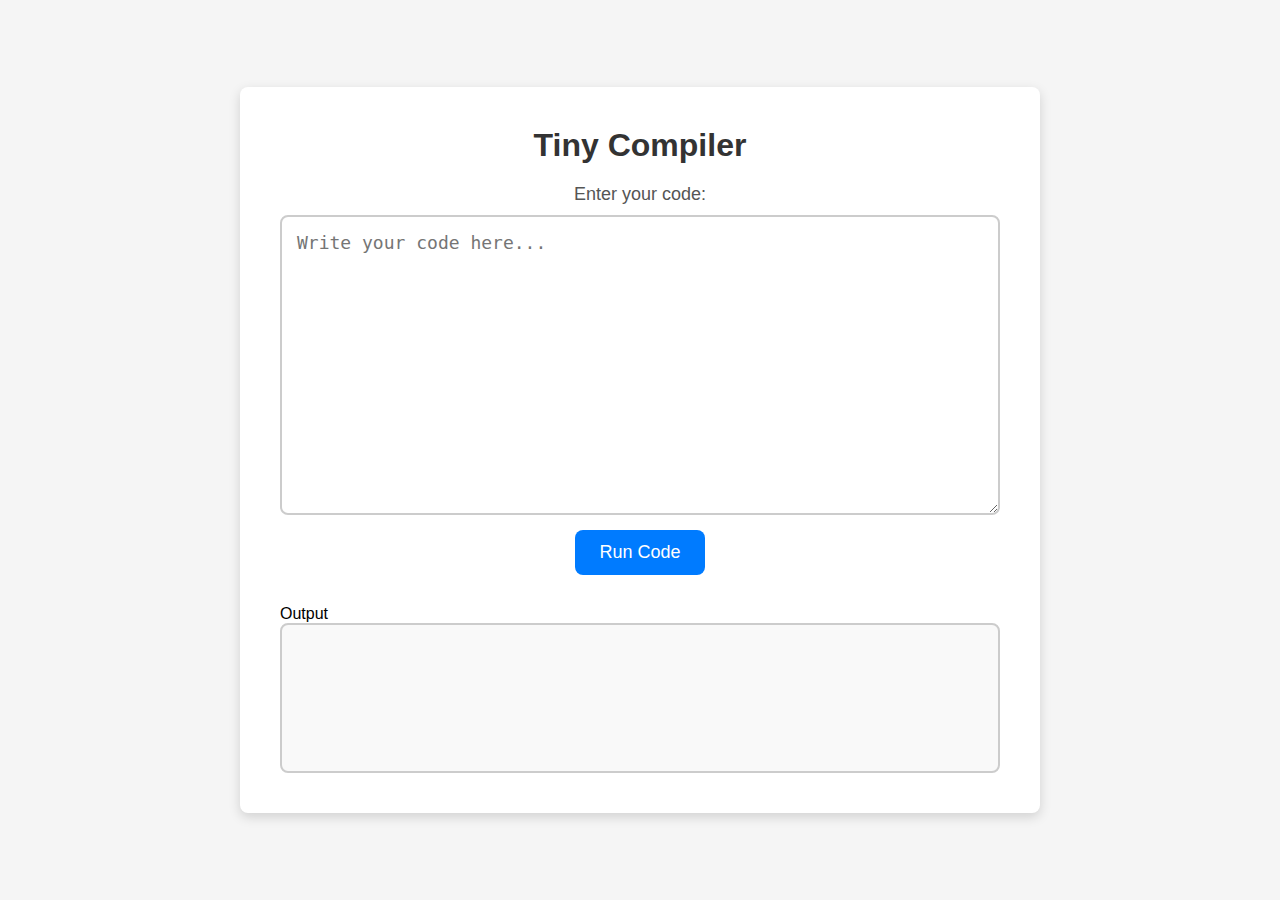
==== frontend/home.html @ 6f97241e "add simple frontend code" ====
<!DOCTYPE html>
<html lang="en">
<head>
  <meta charset="UTF-8">
  <meta name="viewport" content="width=device-width, initial-scale=1.0">
  <title>Tiny Compiler</title>
  <link rel="stylesheet" href="styles.css">
</head>
<body>

  <div class="container">
    <h1>Tiny Compiler</h1>
    
    <form class="code-form">
      <label for="pseudocode-input">Enter your code:</label>
      <textarea id="pseudocode-input" placeholder="Write your code here..."></textarea>
      <button type="submit">Run Code</button>
    </form>

    <div class="output-container">
      <p>Output</p>
      <div class="output-box" id="output-box">
        <!-- Output will appear here -->
      </div>
    </div>
  </div>

</body>
</html>
---- frontend/styles.css ----
* {
  margin: 0;
  padding: 0;
  box-sizing: border-box;
}

body {
  font-family: Arial, sans-serif;
  display: flex;
  justify-content: center;
  align-items: center;
  min-height: 100vh;
  background-color: #f5f5f5;
}

.container {
  width: 90%;
  max-width: 800px;
  background-color: #ffffff;
  padding: 40px;
  border-radius: 8px;
  box-shadow: 0 4px 12px rgba(0, 0, 0, 0.15);
  text-align: center;
}

h1 {
  margin-bottom: 20px;
  font-size: 32px;
  color: #333;
}

.code-form {
  display: flex;
  flex-direction: column;
  align-items: center;
}

.code-form label {
  font-size: 18px;
  color: #555;
  margin-bottom: 10px;
}

textarea {
  width: 100%;
  height: 300px; /* Adjusted for larger appearance */
  padding: 15px;
  font-size: 18px;
  font-family: monospace;
  border: 2px solid #ccc;
  border-radius: 8px;
  resize: vertical;
}

button {
  margin-top: 15px;
  padding: 12px 24px;
  font-size: 18px;
  color: #fff;
  background-color: #007bff;
  border: none;
  border-radius: 8px;
  cursor: pointer;
}

button:hover {
  background-color: #0056b3;
}

.output-container {
  margin-top: 30px;
  text-align: left;
}

.output-box {
  width: 100%;
  min-height: 150px;
  padding: 15px;
  font-family: monospace;
  font-size: 18px;
  background-color: #f9f9f9;
  border: 2px solid #ccc;
  border-radius: 8px;
  color: #333;
  overflow-y: auto;
  white-space: pre-wrap;
}
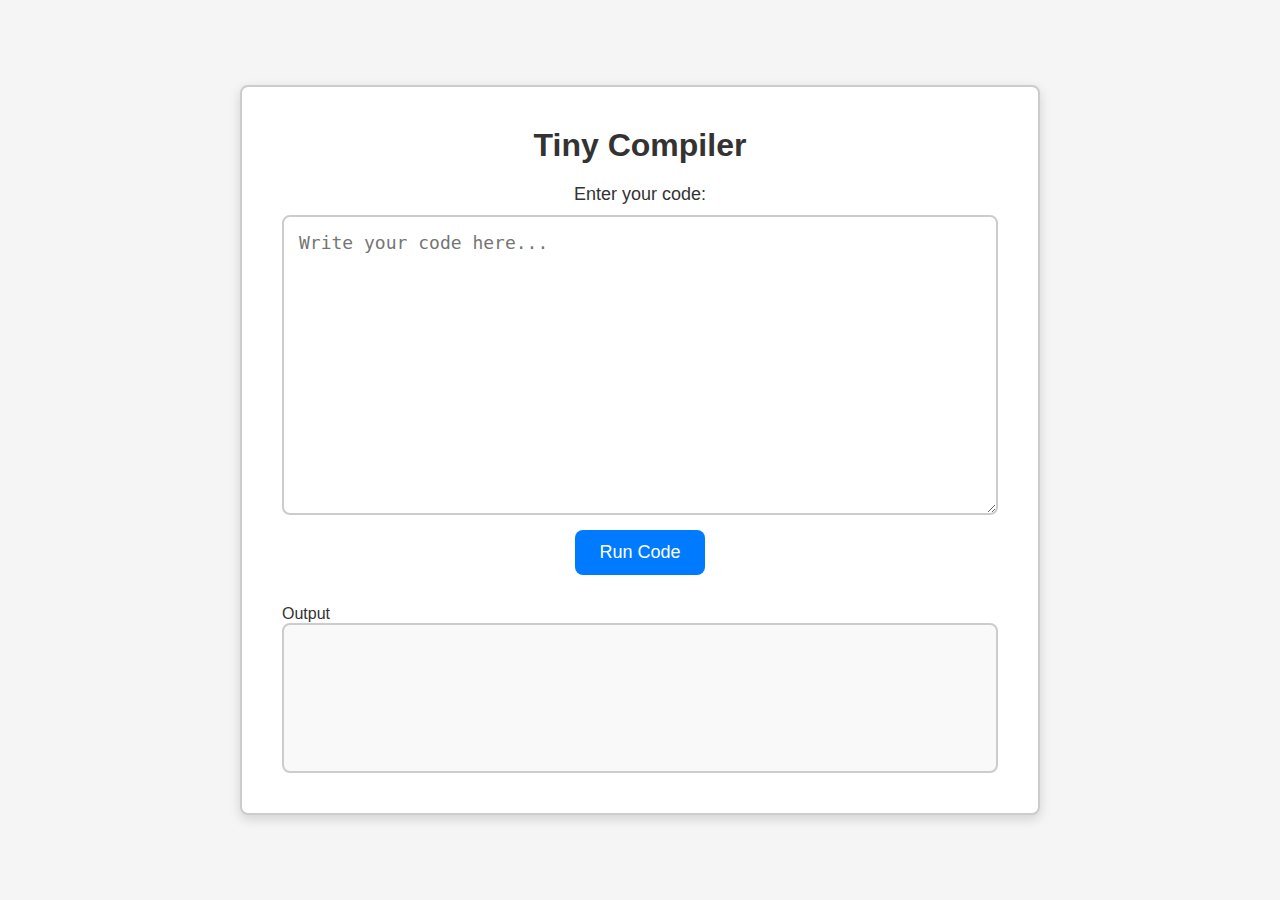
==== commit d7cfe40d: "update" ====
--- a/frontend/home.html
+++ b/frontend/home.html
@@ -7,14 +7,14 @@
   <link rel="stylesheet" href="styles.css">
 </head>
 <body>
-
+  <!--<button id="toggleDarkMode">Toggle Dark Mode</button>-->
   <div class="container">
     <h1>Tiny Compiler</h1>
     
     <form class="code-form">
-      <label for="pseudocode-input">Enter your code:</label>
-      <textarea id="pseudocode-input" placeholder="Write your code here..."></textarea>
-      <button type="submit">Run Code</button>
+      <label for="CodeInput">Enter your code:</label>
+      <textarea id="codeInput" placeholder="Write your code here..."></textarea>
+      <button id="runButton" type="submit">Run Code</button>
     </form>
 
     <div class="output-container">
@@ -25,5 +25,50 @@
     </div>
   </div>
 
+  <script>
+    document.getElementById("runButton").addEventListener("click", async function () {
+        event.preventDefault(); // Prevent the form from submitting`
+        const codeText = document.getElementById("codeInput").value;
+
+        try {
+            const response = await fetch("http://127.0.0.1:8000/run_code", {
+                method: "POST",
+                headers: {
+                    "Content-Type": "application/json"
+                },
+                body: JSON.stringify({ code: codeText })
+            });
+
+            if (response.ok) {
+                const data = await response.json();
+                document.getElementById("output-box").textContent = data.code;
+            } else {
+                const errorData = await response.json();
+                document.getElementById("output-box").textContent = `Error: ${errorData.detail}`;
+            }
+        } catch (error) {
+            document.getElementById("output-box").textContent = `Error: ${error.message}`;
+        }
+    });
+
+
+    document.getElementById("toggleDarkMode").addEventListener("click", () => {
+      document.body.classList.toggle("dark-mode");
+
+      // Save the theme preference to localStorage
+      if (document.body.classList.contains("dark-mode")) {
+        localStorage.setItem("theme", "dark");
+      } else {
+        localStorage.setItem("theme", "light");
+      }
+    });
+
+    // Load saved theme on page load
+    window.addEventListener("DOMContentLoaded", () => {
+      if (localStorage.getItem("theme") === "dark") {
+        document.body.classList.add("dark-mode");
+      }
+    });
+  </script>
 </body>
 </html>
--- a/frontend/styles.css
+++ b/frontend/styles.css
@@ -1,8 +1,31 @@
+/* Light mode variables */
+:root {
+  --background-color: #f5f5f5;
+  --text-color: #333;
+  --container-bg-color: #ffffff;
+  --border-color: #ccc;
+  --button-bg-color: #007bff;
+  --button-hover-bg-color: #0056b3;
+  --output-bg-color: #f9f9f9;
+}
+
+/* Dark mode variables */
+body.dark-mode {
+  --background-color: #1a1a1a;
+  --text-color: #f5f5f5;
+  --container-bg-color: #333;
+  --border-color: #555;
+  --button-bg-color: #444;
+  --button-hover-bg-color: #666;
+  --output-bg-color: #222;
+}
+
 * {
   margin: 0;
   padding: 0;
   box-sizing: border-box;
 }
+
 
 body {
   font-family: Arial, sans-serif;
@@ -10,23 +33,25 @@
   justify-content: center;
   align-items: center;
   min-height: 100vh;
-  background-color: #f5f5f5;
+  background-color: var(--background-color);
+  color: var(--text-color);
 }
 
 .container {
   width: 90%;
   max-width: 800px;
-  background-color: #ffffff;
+  background-color: var(--container-bg-color);
   padding: 40px;
   border-radius: 8px;
   box-shadow: 0 4px 12px rgba(0, 0, 0, 0.15);
   text-align: center;
+  border: 2px solid var(--border-color);
 }
 
 h1 {
   margin-bottom: 20px;
   font-size: 32px;
-  color: #333;
+  color: var(--text-color);
 }
 
 .code-form {
@@ -37,7 +62,7 @@
 
 .code-form label {
   font-size: 18px;
-  color: #555;
+  color: var(--text-color);
   margin-bottom: 10px;
 }
 
@@ -47,7 +72,9 @@
   padding: 15px;
   font-size: 18px;
   font-family: monospace;
-  border: 2px solid #ccc;
+  background-color: var(--container-bg-color);
+  color: var(--text-color);
+  border: 2px solid var(--border-color);
   border-radius: 8px;
   resize: vertical;
 }
@@ -57,14 +84,14 @@
   padding: 12px 24px;
   font-size: 18px;
   color: #fff;
-  background-color: #007bff;
+  background-color: var(--button-bg-color);
   border: none;
   border-radius: 8px;
   cursor: pointer;
 }
 
 button:hover {
-  background-color: #0056b3;
+  background-color: var(--button-hover-bg-color);
 }
 
 .output-container {
@@ -78,10 +105,13 @@
   padding: 15px;
   font-family: monospace;
   font-size: 18px;
-  background-color: #f9f9f9;
-  border: 2px solid #ccc;
+  background-color: var(--output-bg-color);
+  border: 2px solid var(--border-color);
   border-radius: 8px;
-  color: #333;
+  color: var(--text-color);
   overflow-y: auto;
   white-space: pre-wrap;
 }
+
+
+
